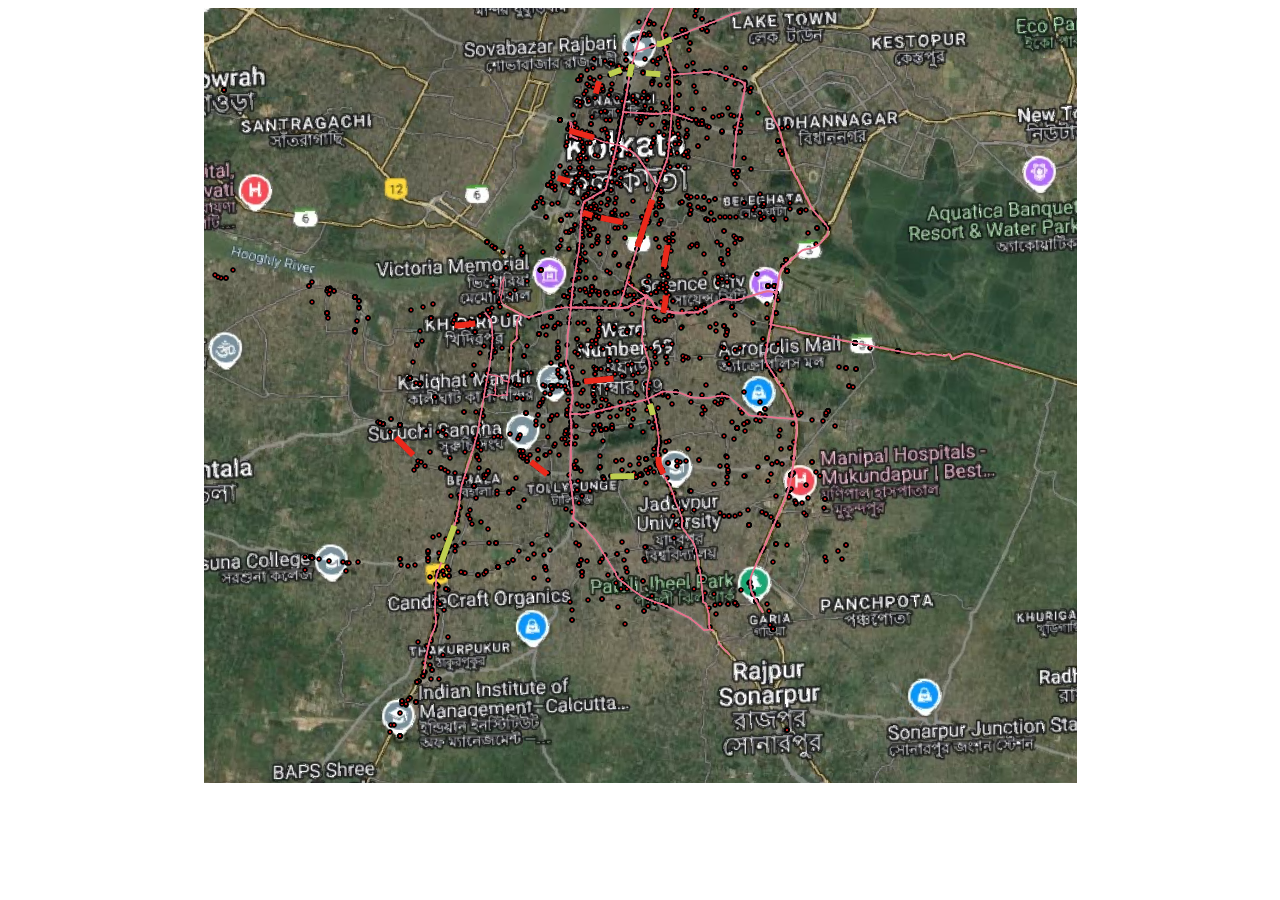
==== front.html @ c216f619 "Add files via upload" ====
<!DOCTYPE html>
<html lang="en">
<head>
    <meta charset="UTF-8">
    <meta name="viewport" content="width=device-width, initial-scale=1.0">
    <title>My Image</title>
</head>
<body>
    <img src="Screenshot (460).png" alt="My Image" style="max-width: 100%; height: auto; display: block; margin: auto;">
</body>
</html>
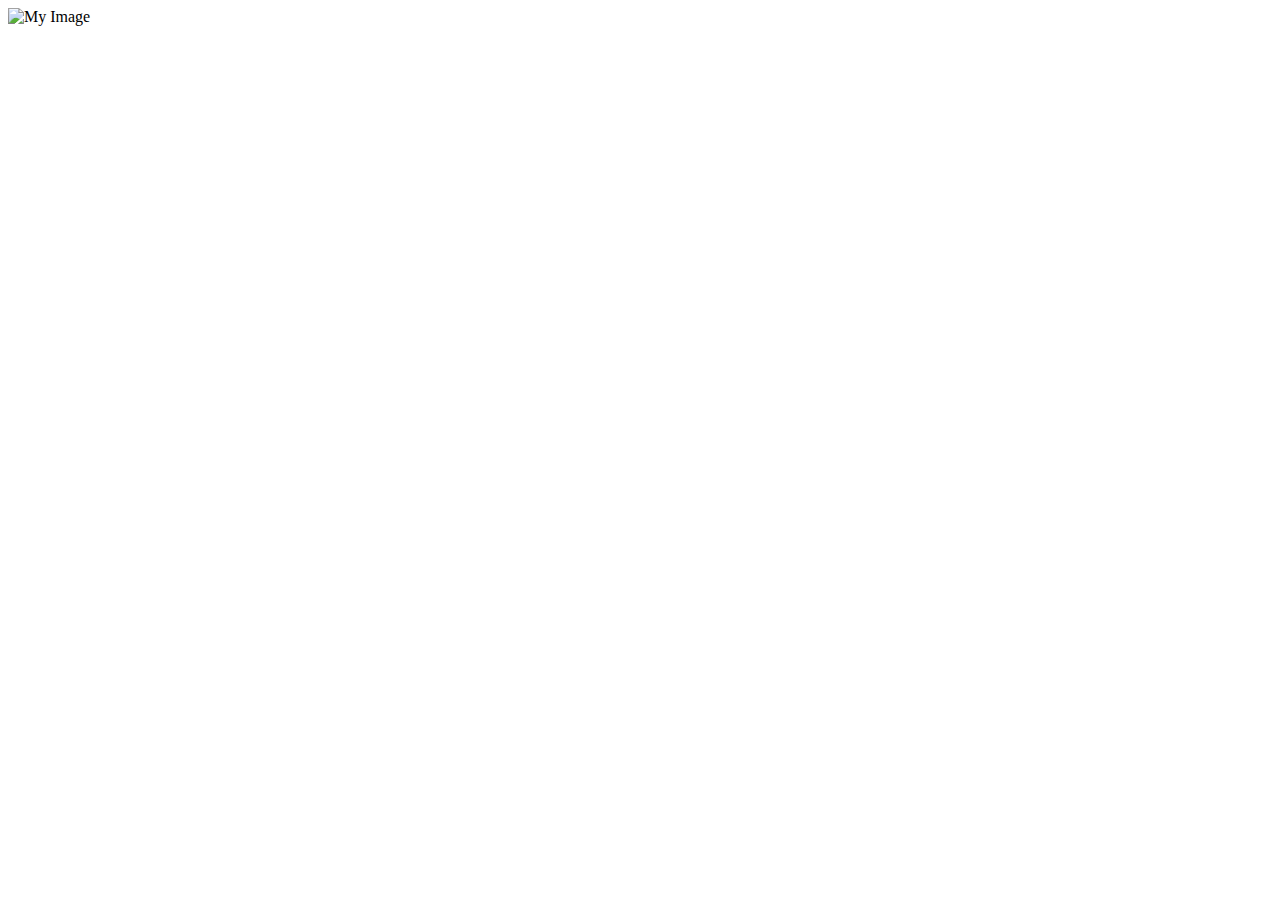
==== commit 6f9c63e2: "Update front.html" ====
--- a/front.html
+++ b/front.html
@@ -6,6 +6,6 @@
     <title>My Image</title>
 </head>
 <body>
-    <img src="Screenshot (460).png" alt="My Image" style="max-width: 100%; height: auto; display: block; margin: auto;">
+    <img src="https://github.com/CHANDANKUMARMS/gisproject/raw/main/ss.png" alt="My Image" style="max-width: 100%; height: auto; display: block; margin: auto;">
 </body>
 </html>
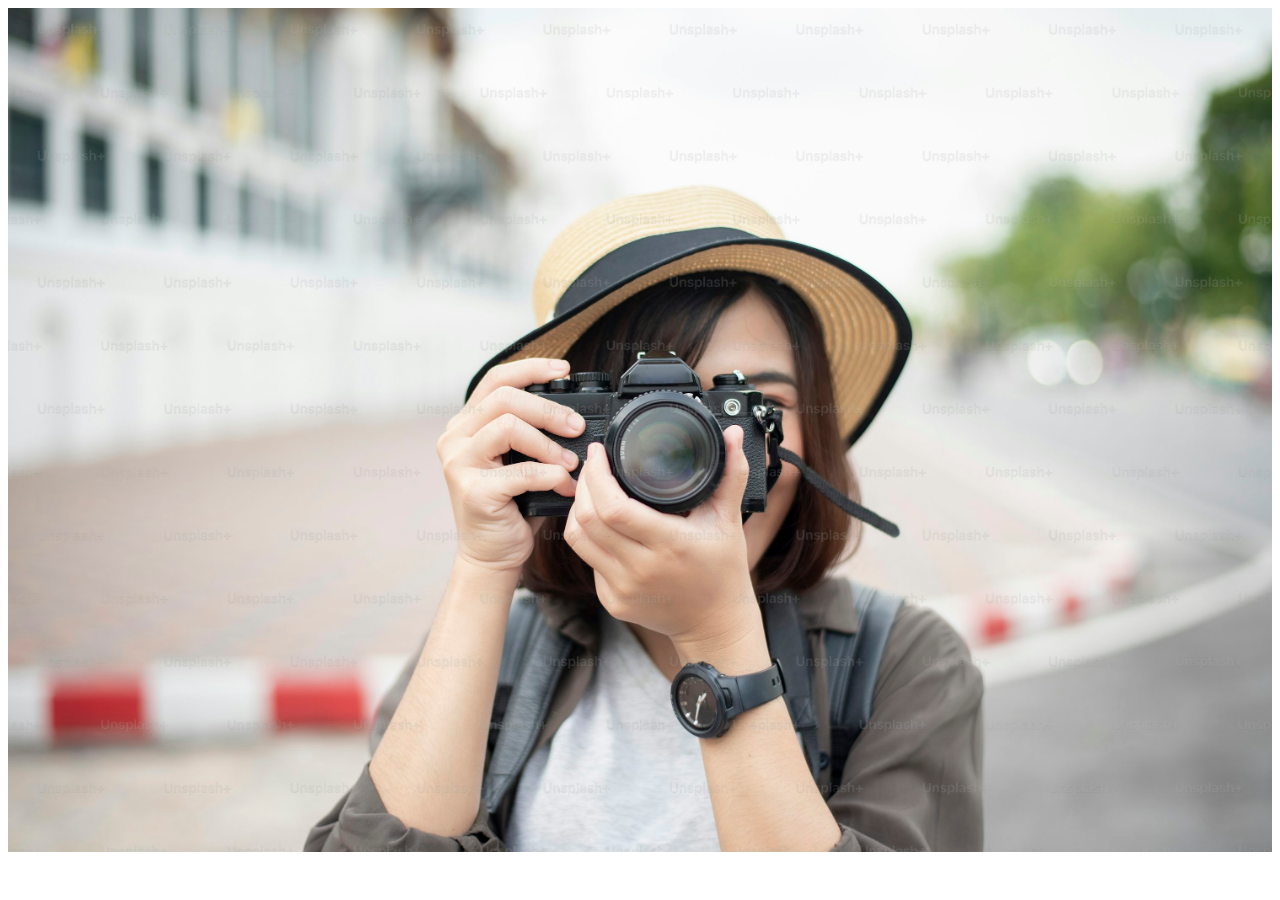
==== commit e04b6bcb: "Update front.html" ====
--- a/front.html
+++ b/front.html
@@ -6,6 +6,6 @@
     <title>My Image</title>
 </head>
 <body>
-    <img src="https://github.com/CHANDANKUMARMS/gisproject/raw/main/ss.png" alt="My Image" style="max-width: 100%; height: auto; display: block; margin: auto;">
+    <img src="pic1.jpg" alt="My Image" style="max-width: 100%; height: auto; display: block; margin: auto;">
 </body>
 </html>
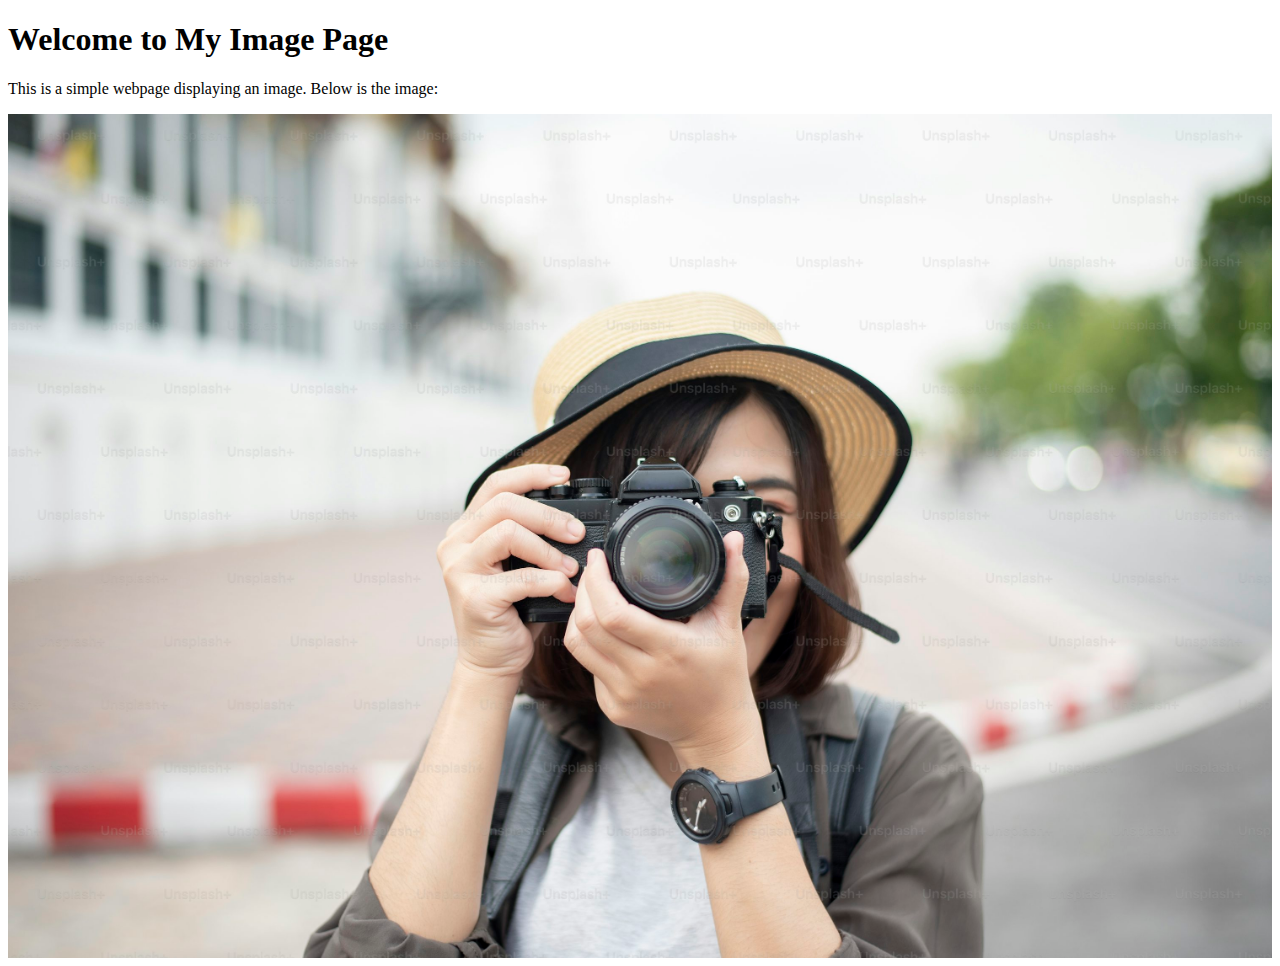
==== commit ab0523cb: "Update front.html" ====
--- a/front.html
+++ b/front.html
@@ -6,6 +6,8 @@
     <title>My Image</title>
 </head>
 <body>
+    <h1>Welcome to My Image Page</h1>
+    <p>This is a simple webpage displaying an image. Below is the image:</p>
     <img src="pic1.jpg" alt="My Image" style="max-width: 100%; height: auto; display: block; margin: auto;">
 </body>
 </html>
